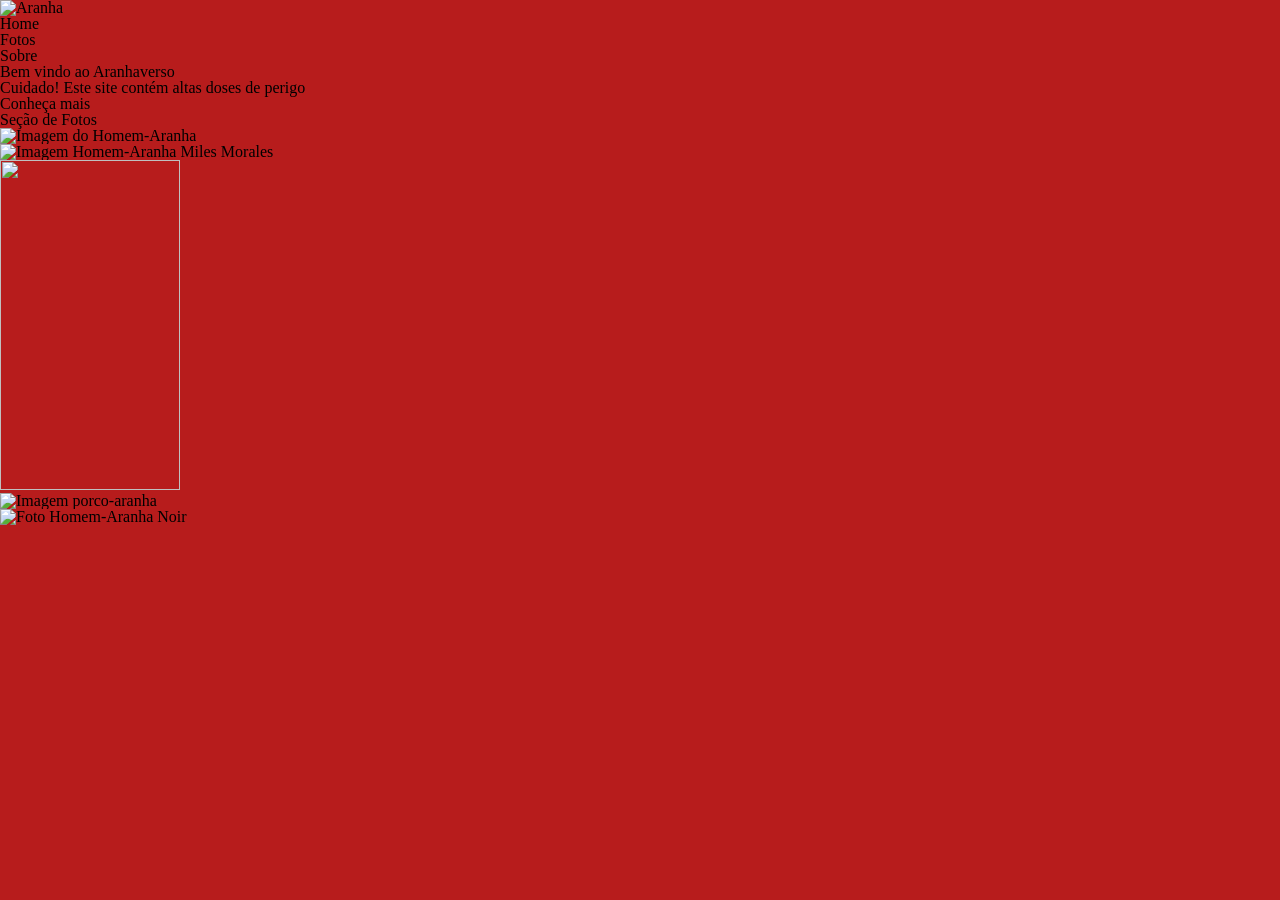
==== html-thg/index.html @ 191d96b4 "Add files via upload" ====
<!DOCTYPE html>
<html lang="pt-BR">
<head>
    <meta charset="UTF-8">
    <meta name="viewport" content="width=device-width, initial-scale=1.0">
    <link rel="stylesheet" href="./style.css">
    <link rel="stylesheet" href="./reset.css">
    <title>Document</title>
</head>
<body>
    <header>
        <nav>
            <a href="#">
                <img src="https://i.pinimg.com/originals/02/03/35/020335caed85304653f1ea3e4a3e471d.png" alt="Aranha">
            </a>
            <ul>
                <li><a href="#">Home</a></li>
                <li><a href="#">Fotos</a></li>
                <li><a href="#">Sobre</a></li>
            </ul>
        </nav>
    </header>
    <main>
        <section class="home">
            <div class="info_menu">
                <h1>Bem vindo ao Aranhaverso</h1>
                <p>Cuidado! Este site contém altas doses de perigo</p>
                <a href="#">Conheça mais</a>
            </div> 
        </section>
        <section class="fotos">
            <div class="secao_de_fotos">
                <h2>Seção de Fotos</h2>
                <div class="todas_fotos">
                    <div class="foto_de_dentro">
                        <img  class="foto_img" src="https://encrypted-tbn0.gstatic.com/images?q=tbn:ANd9GcQ4j7xTXPtD8NgPfnvRmYJLCTaW0kveQ7Y__Q&s" alt="Imagem do Homem-Aranha">
                    </div>
                    <div class="foto_de_dentro">
                        <img class="foto_img" src="https://www.quadrorama.com.br/wp-content/uploads/2022/06/miles-na-teia-e662ed37.png" alt="Imagem Homem-Aranha Miles Morales">
                    </div>
                    <div class="foto_de_dentro">
                        <img class="foto_img" src="https://blogger.googleusercontent.com/img/b/R29vZ2xl/AVvXsEhddtXuIr0c21Gjx2kfHsblbnaFDEMQ08Si8wTCHhmYOP9QY4Lt9H_N5B_ec6gnFlGHoBhbT6-IPYvr3o9ScO9MeoTVUlqne3cELPrWkseDQKEq-lj2UsE8NqbUNNOLouZ7bpKdRFeyJqy8MoUxNuzD4rkZsZzkLQlfq16rgI87U9b5bLcszA/s1600/Ftg-hc3XgAU8eLX.jpg" alt="">
                    </div>
                    <div class="foto_de_dentro">
                        <img class="foto_img" src="https://i0.wp.com/ovicio.com.br/wp-content/uploads/2021/10/20211029-porco-aranha-ovicio.jpg?resize=555%2C471&ssl=1" alt="Imagem porco-aranha">
                    </div>
                    <div class="foto_de_dentro">
                        <img class="foto_img" src="https://imageswscdn.wslojas.com.br/files/10551/MED_marvel-legends-homem-aranha-spider-man-noir-e-spider-ham-into-the-spider-verso-hasbro-814789.jpg" alt="Foto Homem-Aranha Noir">
                    </div>
                </div>
            </div>
        </section>
    </main>
    <footer></footer>
</body>
</html>
---- html-thg/style.css ----
body{
    background-color: #b71c1c;
}

.foto_img{
    width: 180px;
    height: 330px;
}
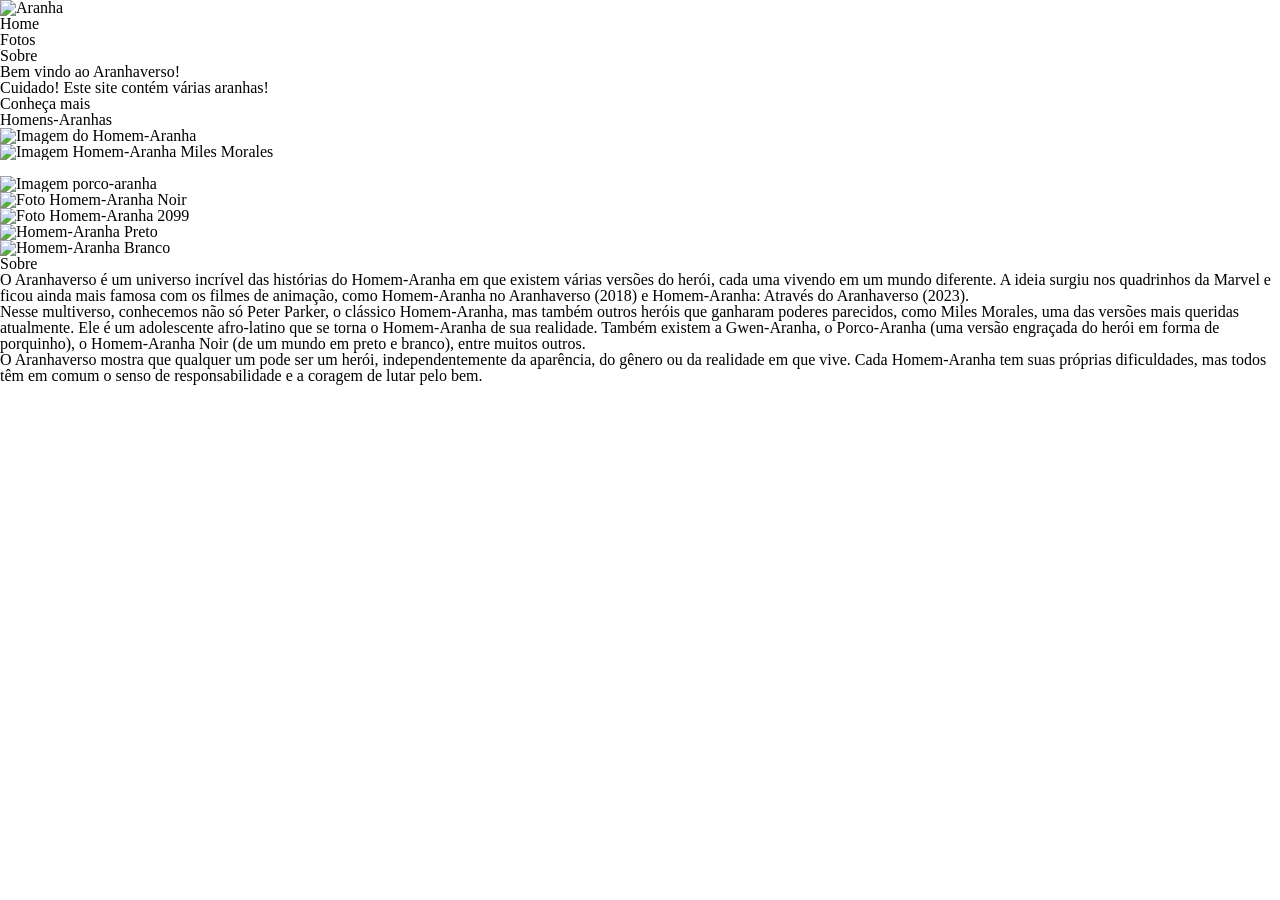
==== commit 23373f0a: "Update index.html" ====
--- a/html-thg/index.html
+++ b/html-thg/index.html
@@ -3,34 +3,41 @@
 <head>
     <meta charset="UTF-8">
     <meta name="viewport" content="width=device-width, initial-scale=1.0">
-    <link rel="stylesheet" href="./style.css">
+    <link rel="preconnect" href="https://fonts.googleapis.com">
+    <link rel="preconnect" href="https://fonts.gstatic.com" crossorigin>
+    <link href="https://fonts.googleapis.com/css2?family=Acme&display=swap" rel="stylesheet">
+    <link rel="preconnect" href="https://fonts.googleapis.com">
+    <link rel="preconnect" href="https://fonts.gstatic.com" crossorigin>
+    <link href="https://fonts.googleapis.com/css2?family=Bangers&display=swap" rel="stylesheet">
+    <link rel="shortcut icon" href="./favicon.ico" type="image/x-icon">
+    <link rel="stylesheet" href="./styles.css">
     <link rel="stylesheet" href="./reset.css">
-    <title>Document</title>
+    <title>Aranhaverso</title>
 </head>
 <body>
     <header>
         <nav>
-            <a href="#">
+            <a href="#home">
                 <img src="https://i.pinimg.com/originals/02/03/35/020335caed85304653f1ea3e4a3e471d.png" alt="Aranha">
             </a>
             <ul>
-                <li><a href="#">Home</a></li>
-                <li><a href="#">Fotos</a></li>
-                <li><a href="#">Sobre</a></li>
+                <li><a href="#home">Home</a></li>
+                <li><a href= "#fotos">Fotos</a></li>
+                <li><a href="#sobre">Sobre</a></li>
             </ul>
         </nav>
     </header>
     <main>
-        <section class="home">
+        <section class="home" id="home">
             <div class="info_menu">
-                <h1>Bem vindo ao Aranhaverso</h1>
-                <p>Cuidado! Este site contém altas doses de perigo</p>
-                <a href="#">Conheça mais</a>
+                <h1>Bem vindo ao Aranhaverso!</h1>
+                <p>Cuidado! Este site contém várias aranhas!</p>
+                <a href="#sobre">Conheça mais</a>
             </div> 
         </section>
-        <section class="fotos">
+        <section class="fotos" id="fotos">
             <div class="secao_de_fotos">
-                <h2>Seção de Fotos</h2>
+                <h2>Homens-Aranhas</h2>
                 <div class="todas_fotos">
                     <div class="foto_de_dentro">
                         <img  class="foto_img" src="https://encrypted-tbn0.gstatic.com/images?q=tbn:ANd9GcQ4j7xTXPtD8NgPfnvRmYJLCTaW0kveQ7Y__Q&s" alt="Imagem do Homem-Aranha">
@@ -47,10 +54,31 @@
                     <div class="foto_de_dentro">
                         <img class="foto_img" src="https://imageswscdn.wslojas.com.br/files/10551/MED_marvel-legends-homem-aranha-spider-man-noir-e-spider-ham-into-the-spider-verso-hasbro-814789.jpg" alt="Foto Homem-Aranha Noir">
                     </div>
+                    <div class="foto_de_dentro">
+                        <img class="foto_img" src="https://i1.sndcdn.com/artworks-Hy7KmQG4MwyNpneY-dduqHg-t500x500.jpg" alt="Foto Homem-Aranha 2099">
+                    </div>
+                    <div class="foto_de_dentro">
+                        <img class="foto_img" src="https://i.pinimg.com/originals/3b/dd/d6/3bddd6564f06737b3c3e5afc2aec12b0.jpg" alt="Homem-Aranha Preto">
+                    </div>
+                    <div class="foto_de_dentro">
+                        <img class="foto_img" src="https://th.bing.com/th/id/OIP.-erBJdYTkwwQ-AamxprasgAAAA?w=165&h=136&c=7&r=0&o=5&dpr=1.3&pid=1.7" alt="Homem-Aranha Branco">
+                    </div>
                 </div>
             </div>
         </section>
+        <section class="sobre" id="sobre">
+            <div class="texto_sobre"></div>
+            <h2>Sobre</h2>
+            <p>O Aranhaverso é um universo incrível das histórias do Homem-Aranha em que existem várias versões do herói, cada uma vivendo em um mundo diferente.
+            A ideia surgiu nos quadrinhos da Marvel e ficou ainda mais famosa com os filmes de animação, 
+            como Homem-Aranha no Aranhaverso (2018) e Homem-Aranha: Através do Aranhaverso (2023).</p>
+            <p>Nesse multiverso, conhecemos não só Peter Parker, o clássico Homem-Aranha, mas também outros heróis que ganharam poderes parecidos, como Miles Morales,
+                uma das versões mais queridas atualmente. Ele é um adolescente afro-latino que se torna o Homem-Aranha de sua realidade. Também existem a Gwen-Aranha,
+                o Porco-Aranha (uma versão engraçada do herói em forma de porquinho), o Homem-Aranha Noir (de um mundo em preto e branco), entre muitos outros.</p>
+            <p>O Aranhaverso mostra que qualquer um pode ser um herói, independentemente da aparência, do gênero ou da realidade em que vive. Cada Homem-Aranha
+                tem suas próprias dificuldades, mas todos têm em comum o senso de responsabilidade e a coragem de lutar pelo bem.</p>
+            </div>
+            </section>
     </main>
-    <footer></footer>
 </body>
-</html>+</html>
